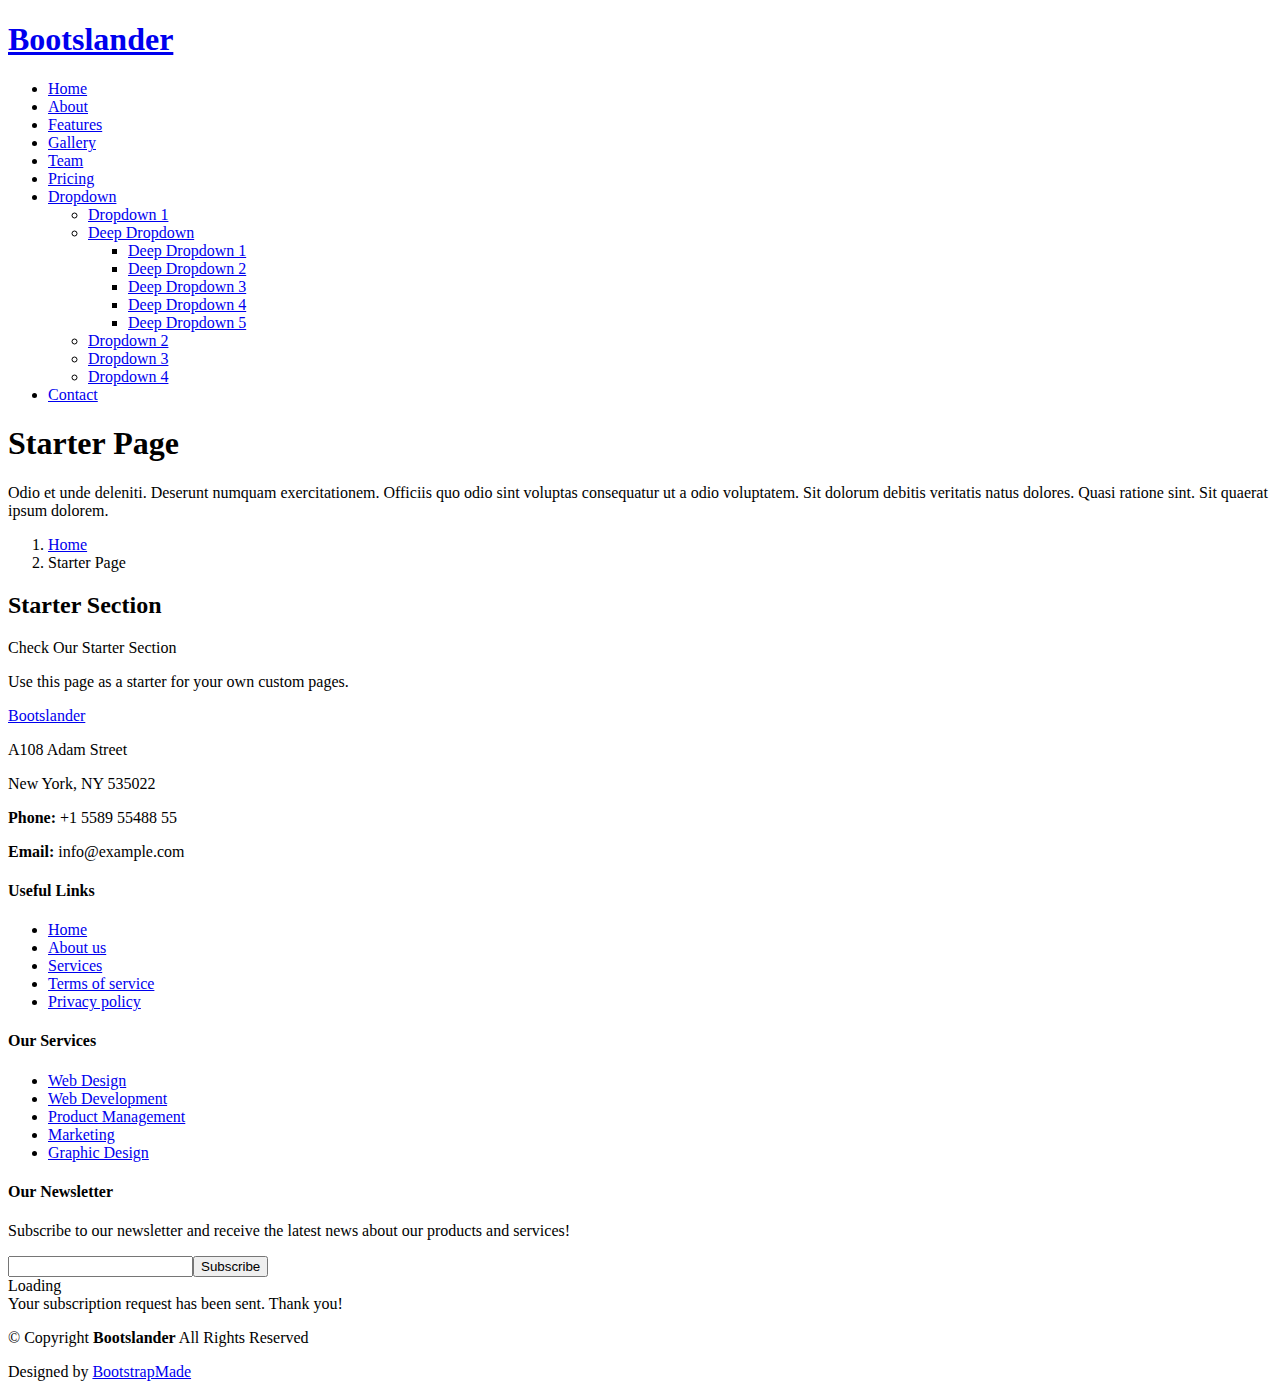
==== starter-page.html @ 1447cbbf "Add files via upload" ====
<!DOCTYPE html>
<html lang="en">

<head>
  <meta charset="utf-8">
  <meta content="width=device-width, initial-scale=1.0" name="viewport">
  <title>Starter Page - Bootslander Bootstrap Template</title>
  <meta name="description" content="">
  <meta name="keywords" content="">

  <!-- Favicons -->
  <link href="assets/img/favicon.png" rel="icon">
  <link href="assets/img/apple-touch-icon.png" rel="apple-touch-icon">

  <!-- Fonts -->
  <link href="https://fonts.googleapis.com" rel="preconnect">
  <link href="https://fonts.gstatic.com" rel="preconnect" crossorigin>
  <link href="https://fonts.googleapis.com/css2?family=Roboto:ital,wght@0,100;0,300;0,400;0,500;0,700;0,900;1,100;1,300;1,400;1,500;1,700;1,900&family=Poppins:ital,wght@0,100;0,200;0,300;0,400;0,500;0,600;0,700;0,800;0,900;1,100;1,200;1,300;1,400;1,500;1,600;1,700;1,800;1,900&family=Raleway:ital,wght@0,100;0,200;0,300;0,400;0,500;0,600;0,700;0,800;0,900;1,100;1,200;1,300;1,400;1,500;1,600;1,700;1,800;1,900&display=swap" rel="stylesheet">

  <!-- Vendor CSS Files -->
  <link href="assets/vendor/bootstrap/css/bootstrap.min.css" rel="stylesheet">
  <link href="assets/vendor/bootstrap-icons/bootstrap-icons.css" rel="stylesheet">
  <link href="assets/vendor/aos/aos.css" rel="stylesheet">
  <link href="assets/vendor/glightbox/css/glightbox.min.css" rel="stylesheet">
  <link href="assets/vendor/swiper/swiper-bundle.min.css" rel="stylesheet">

  <!-- Main CSS File -->
  <link href="assets/css/main.css" rel="stylesheet">

  <!-- =======================================================
  * Template Name: Bootslander
  * Template URL: https://bootstrapmade.com/bootslander-free-bootstrap-landing-page-template/
  * Updated: Aug 07 2024 with Bootstrap v5.3.3
  * Author: BootstrapMade.com
  * License: https://bootstrapmade.com/license/
  ======================================================== -->
</head>

<body class="starter-page-page">

  <header id="header" class="header d-flex align-items-center fixed-top">
    <div class="container-fluid container-xl position-relative d-flex align-items-center justify-content-between">

      <a href="index.html" class="logo d-flex align-items-center">
        <!-- Uncomment the line below if you also wish to use an image logo -->
        <!-- <img src="assets/img/logo.png" alt=""> -->
        <h1 class="sitename">Bootslander</h1>
      </a>

      <nav id="navmenu" class="navmenu">
        <ul>
          <li><a href="#hero">Home</a></li>
          <li><a href="#about">About</a></li>
          <li><a href="#features">Features</a></li>
          <li><a href="#gallery">Gallery</a></li>
          <li><a href="#team">Team</a></li>
          <li><a href="#pricing">Pricing</a></li>
          <li class="dropdown"><a href="#"><span>Dropdown</span> <i class="bi bi-chevron-down toggle-dropdown"></i></a>
            <ul>
              <li><a href="#">Dropdown 1</a></li>
              <li class="dropdown"><a href="#"><span>Deep Dropdown</span> <i class="bi bi-chevron-down toggle-dropdown"></i></a>
                <ul>
                  <li><a href="#">Deep Dropdown 1</a></li>
                  <li><a href="#">Deep Dropdown 2</a></li>
                  <li><a href="#">Deep Dropdown 3</a></li>
                  <li><a href="#">Deep Dropdown 4</a></li>
                  <li><a href="#">Deep Dropdown 5</a></li>
                </ul>
              </li>
              <li><a href="#">Dropdown 2</a></li>
              <li><a href="#">Dropdown 3</a></li>
              <li><a href="#">Dropdown 4</a></li>
            </ul>
          </li>
          <li><a href="#contact">Contact</a></li>
        </ul>
        <i class="mobile-nav-toggle d-xl-none bi bi-list"></i>
      </nav>

    </div>
  </header>

  <main class="main">

    <!-- Page Title -->
    <div class="page-title dark-background" data-aos="fade">
      <div class="heading">
        <div class="container">
          <div class="row d-flex justify-content-center text-center">
            <div class="col-lg-8">
              <h1>Starter Page</h1>
              <p class="mb-0">Odio et unde deleniti. Deserunt numquam exercitationem. Officiis quo odio sint voluptas consequatur ut a odio voluptatem. Sit dolorum debitis veritatis natus dolores. Quasi ratione sint. Sit quaerat ipsum dolorem.</p>
            </div>
          </div>
        </div>
      </div>
      <nav class="breadcrumbs">
        <div class="container">
          <ol>
            <li><a href="index.html">Home</a></li>
            <li class="current">Starter Page</li>
          </ol>
        </div>
      </nav>
    </div><!-- End Page Title -->

    <!-- Starter Section Section -->
    <section id="starter-section" class="starter-section section">

      <!-- Section Title -->
      <div class="container section-title" data-aos="fade-up">
        <h2>Starter Section</h2>
        <div><span>Check Our</span> <span class="description-title">Starter Section</span></div>
      </div><!-- End Section Title -->

      <div class="container" data-aos="fade-up">
        <p>Use this page as a starter for your own custom pages.</p>
      </div>

    </section><!-- /Starter Section Section -->

  </main>

  <footer id="footer" class="footer dark-background">

    <div class="container footer-top">
      <div class="row gy-4">
        <div class="col-lg-4 col-md-6 footer-about">
          <a href="index.html" class="logo d-flex align-items-center">
            <span class="sitename">Bootslander</span>
          </a>
          <div class="footer-contact pt-3">
            <p>A108 Adam Street</p>
            <p>New York, NY 535022</p>
            <p class="mt-3"><strong>Phone:</strong> <span>+1 5589 55488 55</span></p>
            <p><strong>Email:</strong> <span>info@example.com</span></p>
          </div>
          <div class="social-links d-flex mt-4">
            <a href=""><i class="bi bi-twitter-x"></i></a>
            <a href=""><i class="bi bi-facebook"></i></a>
            <a href=""><i class="bi bi-instagram"></i></a>
            <a href=""><i class="bi bi-linkedin"></i></a>
          </div>
        </div>

        <div class="col-lg-2 col-md-3 footer-links">
          <h4>Useful Links</h4>
          <ul>
            <li><a href="#">Home</a></li>
            <li><a href="#">About us</a></li>
            <li><a href="#">Services</a></li>
            <li><a href="#">Terms of service</a></li>
            <li><a href="#">Privacy policy</a></li>
          </ul>
        </div>

        <div class="col-lg-2 col-md-3 footer-links">
          <h4>Our Services</h4>
          <ul>
            <li><a href="#">Web Design</a></li>
            <li><a href="#">Web Development</a></li>
            <li><a href="#">Product Management</a></li>
            <li><a href="#">Marketing</a></li>
            <li><a href="#">Graphic Design</a></li>
          </ul>
        </div>

        <div class="col-lg-4 col-md-12 footer-newsletter">
          <h4>Our Newsletter</h4>
          <p>Subscribe to our newsletter and receive the latest news about our products and services!</p>
          <form action="forms/newsletter.php" method="post" class="php-email-form">
            <div class="newsletter-form"><input type="email" name="email"><input type="submit" value="Subscribe"></div>
            <div class="loading">Loading</div>
            <div class="error-message"></div>
            <div class="sent-message">Your subscription request has been sent. Thank you!</div>
          </form>
        </div>

      </div>
    </div>

    <div class="container copyright text-center mt-4">
      <p>© <span>Copyright</span> <strong class="px-1 sitename">Bootslander</strong> <span>All Rights Reserved</span></p>
      <div class="credits">
        <!-- All the links in the footer should remain intact. -->
        <!-- You can delete the links only if you've purchased the pro version. -->
        <!-- Licensing information: https://bootstrapmade.com/license/ -->
        <!-- Purchase the pro version with working PHP/AJAX contact form: [buy-url] -->
        Designed by <a href="https://bootstrapmade.com/">BootstrapMade</a>
      </div>
    </div>

  </footer>

  <!-- Scroll Top -->
  <a href="#" id="scroll-top" class="scroll-top d-flex align-items-center justify-content-center"><i class="bi bi-arrow-up-short"></i></a>

  <!-- Preloader -->
  <div id="preloader"></div>

  <!-- Vendor JS Files -->
  <script src="assets/vendor/bootstrap/js/bootstrap.bundle.min.js"></script>
  <script src="assets/vendor/php-email-form/validate.js"></script>
  <script src="assets/vendor/aos/aos.js"></script>
  <script src="assets/vendor/glightbox/js/glightbox.min.js"></script>
  <script src="assets/vendor/purecounter/purecounter_vanilla.js"></script>
  <script src="assets/vendor/swiper/swiper-bundle.min.js"></script>

  <!-- Main JS File -->
  <script src="assets/js/main.js"></script>

</body>

</html>
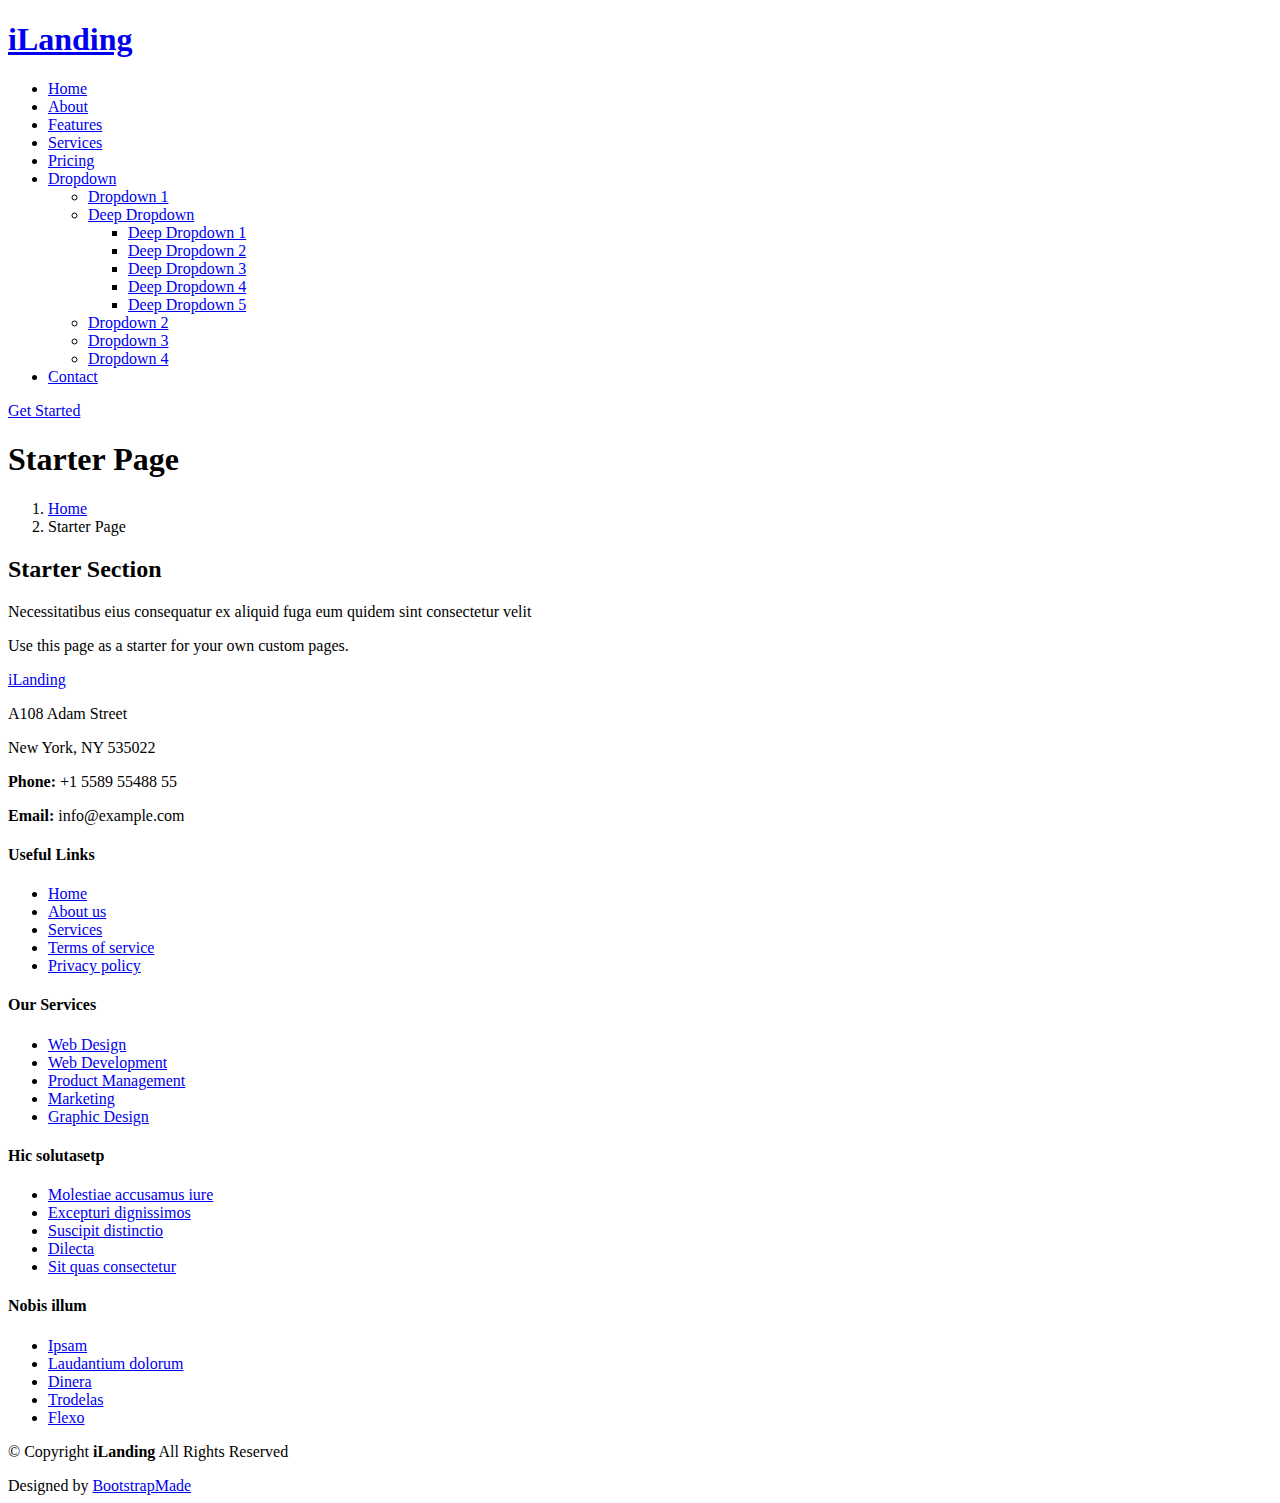
==== commit 6b666256: "Add files via upload" ====
--- a/starter-page.html
+++ b/starter-page.html
@@ -4,7 +4,7 @@
 <head>
   <meta charset="utf-8">
   <meta content="width=device-width, initial-scale=1.0" name="viewport">
-  <title>Starter Page - Bootslander Bootstrap Template</title>
+  <title>Starter Page - iLanding Bootstrap Template</title>
   <meta name="description" content="">
   <meta name="keywords" content="">
 
@@ -15,7 +15,7 @@
   <!-- Fonts -->
   <link href="https://fonts.googleapis.com" rel="preconnect">
   <link href="https://fonts.gstatic.com" rel="preconnect" crossorigin>
-  <link href="https://fonts.googleapis.com/css2?family=Roboto:ital,wght@0,100;0,300;0,400;0,500;0,700;0,900;1,100;1,300;1,400;1,500;1,700;1,900&family=Poppins:ital,wght@0,100;0,200;0,300;0,400;0,500;0,600;0,700;0,800;0,900;1,100;1,200;1,300;1,400;1,500;1,600;1,700;1,800;1,900&family=Raleway:ital,wght@0,100;0,200;0,300;0,400;0,500;0,600;0,700;0,800;0,900;1,100;1,200;1,300;1,400;1,500;1,600;1,700;1,800;1,900&display=swap" rel="stylesheet">
+  <link href="https://fonts.googleapis.com/css2?family=Roboto:ital,wght@0,100;0,300;0,400;0,500;0,700;0,900;1,100;1,300;1,400;1,500;1,700;1,900&family=Inter:wght@100;200;300;400;500;600;700;800;900&family=Nunito:ital,wght@0,200;0,300;0,400;0,500;0,600;0,700;0,800;0,900;1,200;1,300;1,400;1,500;1,600;1,700;1,800;1,900&display=swap" rel="stylesheet">
 
   <!-- Vendor CSS Files -->
   <link href="assets/vendor/bootstrap/css/bootstrap.min.css" rel="stylesheet">
@@ -28,9 +28,9 @@
   <link href="assets/css/main.css" rel="stylesheet">
 
   <!-- =======================================================
-  * Template Name: Bootslander
-  * Template URL: https://bootstrapmade.com/bootslander-free-bootstrap-landing-page-template/
-  * Updated: Aug 07 2024 with Bootstrap v5.3.3
+  * Template Name: iLanding
+  * Template URL: https://bootstrapmade.com/ilanding-bootstrap-landing-page-template/
+  * Updated: Oct 28 2024 with Bootstrap v5.3.3
   * Author: BootstrapMade.com
   * License: https://bootstrapmade.com/license/
   ======================================================== -->
@@ -39,12 +39,12 @@
 <body class="starter-page-page">
 
   <header id="header" class="header d-flex align-items-center fixed-top">
-    <div class="container-fluid container-xl position-relative d-flex align-items-center justify-content-between">
-
-      <a href="index.html" class="logo d-flex align-items-center">
+    <div class="header-container container-fluid container-xl position-relative d-flex align-items-center justify-content-between">
+
+      <a href="index.html" class="logo d-flex align-items-center me-auto me-xl-0">
         <!-- Uncomment the line below if you also wish to use an image logo -->
         <!-- <img src="assets/img/logo.png" alt=""> -->
-        <h1 class="sitename">Bootslander</h1>
+        <h1 class="sitename">iLanding</h1>
       </a>
 
       <nav id="navmenu" class="navmenu">
@@ -52,8 +52,7 @@
           <li><a href="#hero">Home</a></li>
           <li><a href="#about">About</a></li>
           <li><a href="#features">Features</a></li>
-          <li><a href="#gallery">Gallery</a></li>
-          <li><a href="#team">Team</a></li>
+          <li><a href="#services">Services</a></li>
           <li><a href="#pricing">Pricing</a></li>
           <li class="dropdown"><a href="#"><span>Dropdown</span> <i class="bi bi-chevron-down toggle-dropdown"></i></a>
             <ul>
@@ -77,31 +76,24 @@
         <i class="mobile-nav-toggle d-xl-none bi bi-list"></i>
       </nav>
 
+      <a class="btn-getstarted" href="index.html#about">Get Started</a>
+
     </div>
   </header>
 
   <main class="main">
 
     <!-- Page Title -->
-    <div class="page-title dark-background" data-aos="fade">
-      <div class="heading">
-        <div class="container">
-          <div class="row d-flex justify-content-center text-center">
-            <div class="col-lg-8">
-              <h1>Starter Page</h1>
-              <p class="mb-0">Odio et unde deleniti. Deserunt numquam exercitationem. Officiis quo odio sint voluptas consequatur ut a odio voluptatem. Sit dolorum debitis veritatis natus dolores. Quasi ratione sint. Sit quaerat ipsum dolorem.</p>
-            </div>
-          </div>
-        </div>
-      </div>
-      <nav class="breadcrumbs">
-        <div class="container">
+    <div class="page-title light-background">
+      <div class="container">
+        <h1>Starter Page</h1>
+        <nav class="breadcrumbs">
           <ol>
             <li><a href="index.html">Home</a></li>
             <li class="current">Starter Page</li>
           </ol>
-        </div>
-      </nav>
+        </nav>
+      </div>
     </div><!-- End Page Title -->
 
     <!-- Starter Section Section -->
@@ -110,7 +102,7 @@
       <!-- Section Title -->
       <div class="container section-title" data-aos="fade-up">
         <h2>Starter Section</h2>
-        <div><span>Check Our</span> <span class="description-title">Starter Section</span></div>
+        <p>Necessitatibus eius consequatur ex aliquid fuga eum quidem sint consectetur velit</p>
       </div><!-- End Section Title -->
 
       <div class="container" data-aos="fade-up">
@@ -121,13 +113,13 @@
 
   </main>
 
-  <footer id="footer" class="footer dark-background">
+  <footer id="footer" class="footer">
 
     <div class="container footer-top">
       <div class="row gy-4">
         <div class="col-lg-4 col-md-6 footer-about">
           <a href="index.html" class="logo d-flex align-items-center">
-            <span class="sitename">Bootslander</span>
+            <span class="sitename">iLanding</span>
           </a>
           <div class="footer-contact pt-3">
             <p>A108 Adam Street</p>
@@ -165,22 +157,33 @@
           </ul>
         </div>
 
-        <div class="col-lg-4 col-md-12 footer-newsletter">
-          <h4>Our Newsletter</h4>
-          <p>Subscribe to our newsletter and receive the latest news about our products and services!</p>
-          <form action="forms/newsletter.php" method="post" class="php-email-form">
-            <div class="newsletter-form"><input type="email" name="email"><input type="submit" value="Subscribe"></div>
-            <div class="loading">Loading</div>
-            <div class="error-message"></div>
-            <div class="sent-message">Your subscription request has been sent. Thank you!</div>
-          </form>
+        <div class="col-lg-2 col-md-3 footer-links">
+          <h4>Hic solutasetp</h4>
+          <ul>
+            <li><a href="#">Molestiae accusamus iure</a></li>
+            <li><a href="#">Excepturi dignissimos</a></li>
+            <li><a href="#">Suscipit distinctio</a></li>
+            <li><a href="#">Dilecta</a></li>
+            <li><a href="#">Sit quas consectetur</a></li>
+          </ul>
+        </div>
+
+        <div class="col-lg-2 col-md-3 footer-links">
+          <h4>Nobis illum</h4>
+          <ul>
+            <li><a href="#">Ipsam</a></li>
+            <li><a href="#">Laudantium dolorum</a></li>
+            <li><a href="#">Dinera</a></li>
+            <li><a href="#">Trodelas</a></li>
+            <li><a href="#">Flexo</a></li>
+          </ul>
         </div>
 
       </div>
     </div>
 
     <div class="container copyright text-center mt-4">
-      <p>© <span>Copyright</span> <strong class="px-1 sitename">Bootslander</strong> <span>All Rights Reserved</span></p>
+      <p>© <span>Copyright</span> <strong class="px-1 sitename">iLanding</strong> <span>All Rights Reserved</span></p>
       <div class="credits">
         <!-- All the links in the footer should remain intact. -->
         <!-- You can delete the links only if you've purchased the pro version. -->
@@ -195,16 +198,13 @@
   <!-- Scroll Top -->
   <a href="#" id="scroll-top" class="scroll-top d-flex align-items-center justify-content-center"><i class="bi bi-arrow-up-short"></i></a>
 
-  <!-- Preloader -->
-  <div id="preloader"></div>
-
   <!-- Vendor JS Files -->
   <script src="assets/vendor/bootstrap/js/bootstrap.bundle.min.js"></script>
   <script src="assets/vendor/php-email-form/validate.js"></script>
   <script src="assets/vendor/aos/aos.js"></script>
   <script src="assets/vendor/glightbox/js/glightbox.min.js"></script>
+  <script src="assets/vendor/swiper/swiper-bundle.min.js"></script>
   <script src="assets/vendor/purecounter/purecounter_vanilla.js"></script>
-  <script src="assets/vendor/swiper/swiper-bundle.min.js"></script>
 
   <!-- Main JS File -->
   <script src="assets/js/main.js"></script>
